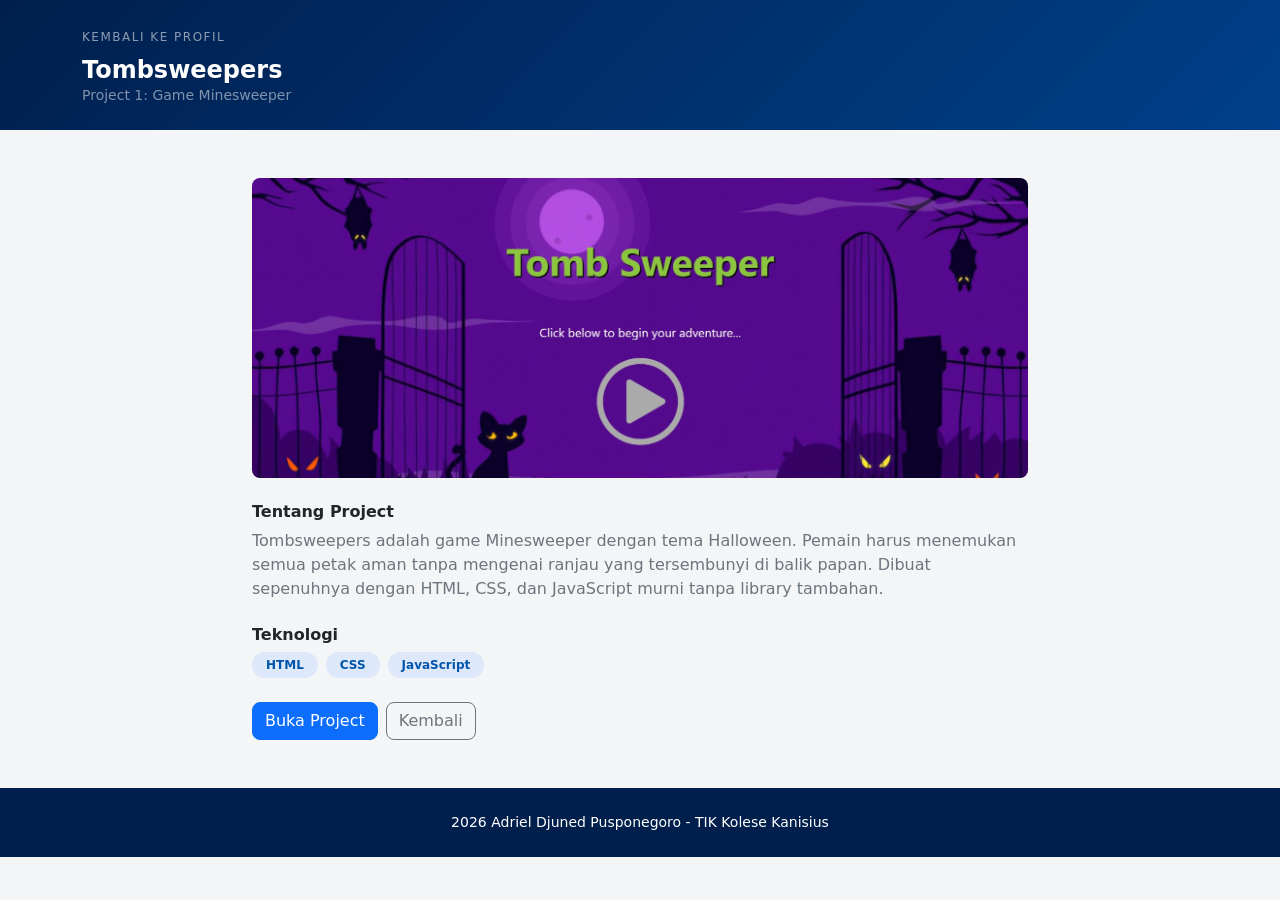
==== project1.html @ bf602667 "Add files via upload" ====
<!DOCTYPE html>
<html lang="id">
<head>
  <meta charset="UTF-8">
  <meta name="viewport" content="width=device-width, initial-scale=1.0">
  <title>Project 1 — Tombsweepers</title>
  <link href="https://cdn.jsdelivr.net/npm/bootstrap@5.0.2/dist/css/bootstrap.min.css" rel="stylesheet">
  <style>
    body { background: #f4f5f7; }
    .site-header { background: linear-gradient(135deg, #001f4d, #00408a); }
    .back-link { font-size: 12px; letter-spacing: 1.5px; text-transform: uppercase; color: rgba(255,255,255,0.55); text-decoration: none; }
    .back-link:hover { color: white; }
    .project-screenshot { height: 300px; object-fit: cover; }
    .img-placeholder { height: 300px; background: #e9eef5; display: flex; flex-direction: column; align-items: center; justify-content: center; gap: 8px; color: #aaa; font-size: 13px; border-radius: 12px; }
    .img-placeholder span { font-size: 36px; }
    .tag { display: inline-block; background: #dde8fb; color: #0055aa; font-size: 12px; font-weight: 600; padding: 4px 14px; border-radius: 20px; }
    .site-footer { background: #001f4d; }
  </style>
</head>
<body>

  <header class="site-header text-white py-4 px-4">
    <div class="container">
      <a href="index.html" class="back-link">Kembali ke Profil</a>
      <h4 class="fw-bold mt-2 mb-0">Tombsweepers</h4>
      <p class="small text-white-50 mb-0">Project 1: Game Minesweeper</p>
    </div>
  </header>

  <div class="container py-5" style="max-width: 800px;">
    <img src="3.jpg" alt="Screenshot Tombsweepers"
         class="project-screenshot rounded-3 w-100 mb-4">

    <h6 class="fw-bold text-dark">Tentang Project</h6>
    <p class="text-secondary mb-4">
      Tombsweepers adalah game Minesweeper dengan tema Halloween. Pemain
      harus menemukan semua petak aman tanpa mengenai ranjau yang
      tersembunyi di balik papan. Dibuat sepenuhnya dengan HTML, CSS,
      dan JavaScript murni tanpa library tambahan.
    </p>

    <h6 class="fw-bold text-dark">Teknologi</h6>
    <div class="d-flex gap-2 flex-wrap mb-4">
      <span class="tag">HTML</span>
      <span class="tag">CSS</span>
      <span class="tag">JavaScript</span>
    </div>

    <div class="d-flex gap-2 flex-wrap">
      <a href="https://fakingguy77.github.io/Halloween-Minesweeper/index.html"
         target="_blank" class="btn btn-primary rounded-3">Buka Project</a>
      <a href="index.html" class="btn btn-outline-secondary rounded-3">Kembali</a>
    </div>

  </div>

  <footer class="site-footer text-white text-center py-4">
    <p class="mb-0 small">2026 Adriel Djuned Pusponegoro - TIK Kolese Kanisius</p>
  </footer>

  <script src="https://cdn.jsdelivr.net/npm/bootstrap@5.0.2/dist/js/bootstrap.bundle.min.js"></script>
</body>
</html>
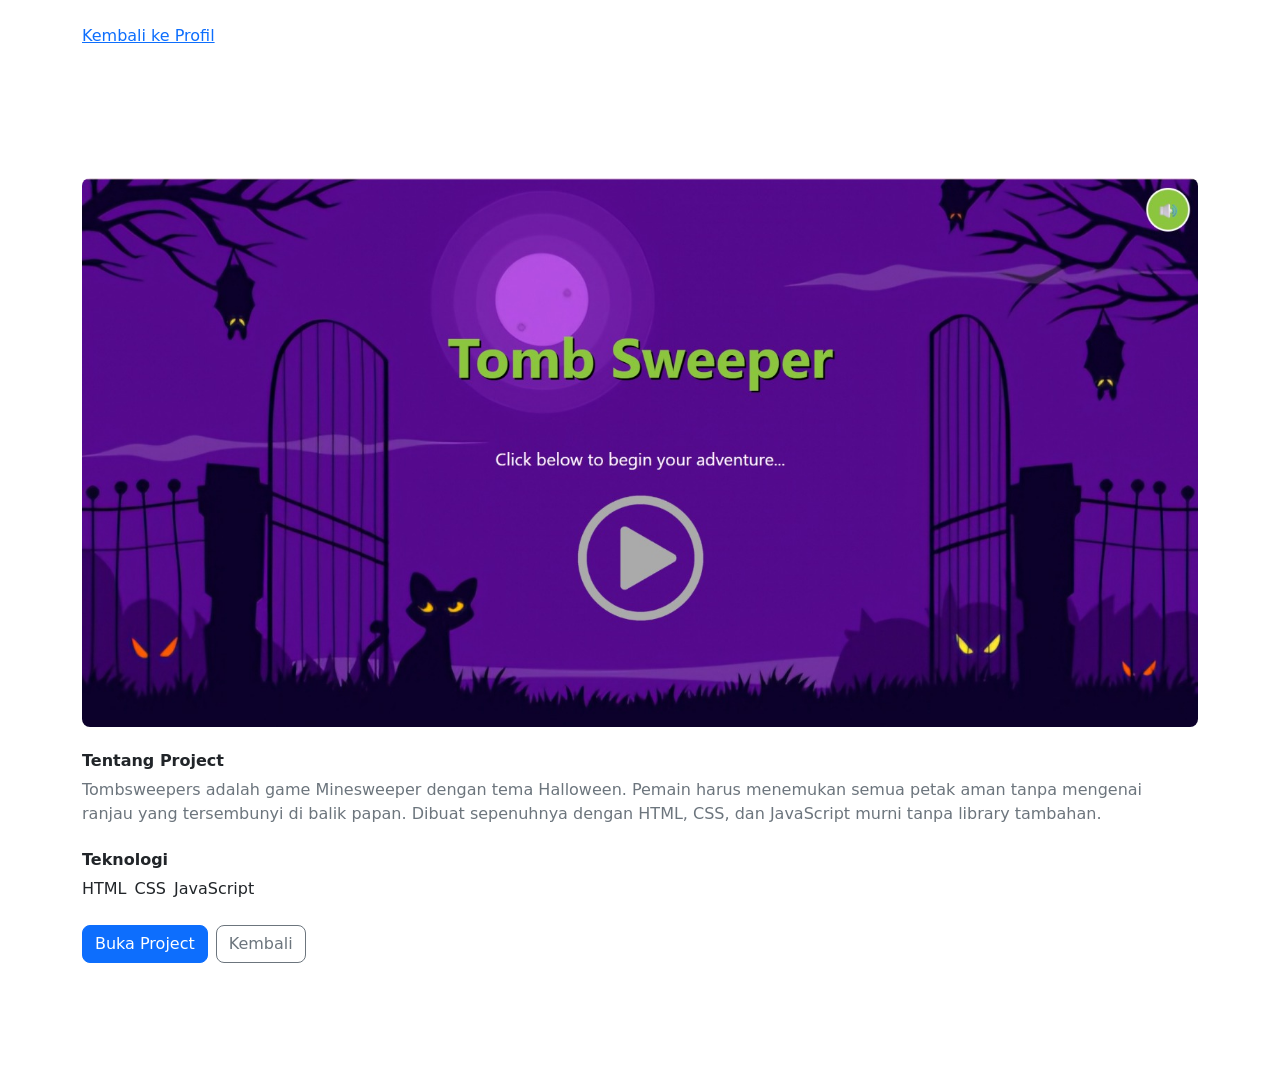
==== commit 91accd20: "Update project1.html" ====
--- a/project1.html
+++ b/project1.html
@@ -3,19 +3,9 @@
 <head>
   <meta charset="UTF-8">
   <meta name="viewport" content="width=device-width, initial-scale=1.0">
-  <title>Project 1 — Tombsweepers</title>
+  <title>Project 1 - Tombsweepers</title>
   <link href="https://cdn.jsdelivr.net/npm/bootstrap@5.0.2/dist/css/bootstrap.min.css" rel="stylesheet">
-  <style>
-    body { background: #f4f5f7; }
-    .site-header { background: linear-gradient(135deg, #001f4d, #00408a); }
-    .back-link { font-size: 12px; letter-spacing: 1.5px; text-transform: uppercase; color: rgba(255,255,255,0.55); text-decoration: none; }
-    .back-link:hover { color: white; }
-    .project-screenshot { height: 300px; object-fit: cover; }
-    .img-placeholder { height: 300px; background: #e9eef5; display: flex; flex-direction: column; align-items: center; justify-content: center; gap: 8px; color: #aaa; font-size: 13px; border-radius: 12px; }
-    .img-placeholder span { font-size: 36px; }
-    .tag { display: inline-block; background: #dde8fb; color: #0055aa; font-size: 12px; font-weight: 600; padding: 4px 14px; border-radius: 20px; }
-    .site-footer { background: #001f4d; }
-  </style>
+  <link rel="stylesheet" href="projectstyle.css">
 </head>
 <body>
 
@@ -27,7 +17,7 @@
     </div>
   </header>
 
-  <div class="container py-5" style="max-width: 800px;">
+  <div class="container project-content py-5">
     <img src="3.jpg" alt="Screenshot Tombsweepers"
          class="project-screenshot rounded-3 w-100 mb-4">
 
@@ -58,6 +48,5 @@
     <p class="mb-0 small">2026 Adriel Djuned Pusponegoro - TIK Kolese Kanisius</p>
   </footer>
 
-  <script src="https://cdn.jsdelivr.net/npm/bootstrap@5.0.2/dist/js/bootstrap.bundle.min.js"></script>
 </body>
 </html>
